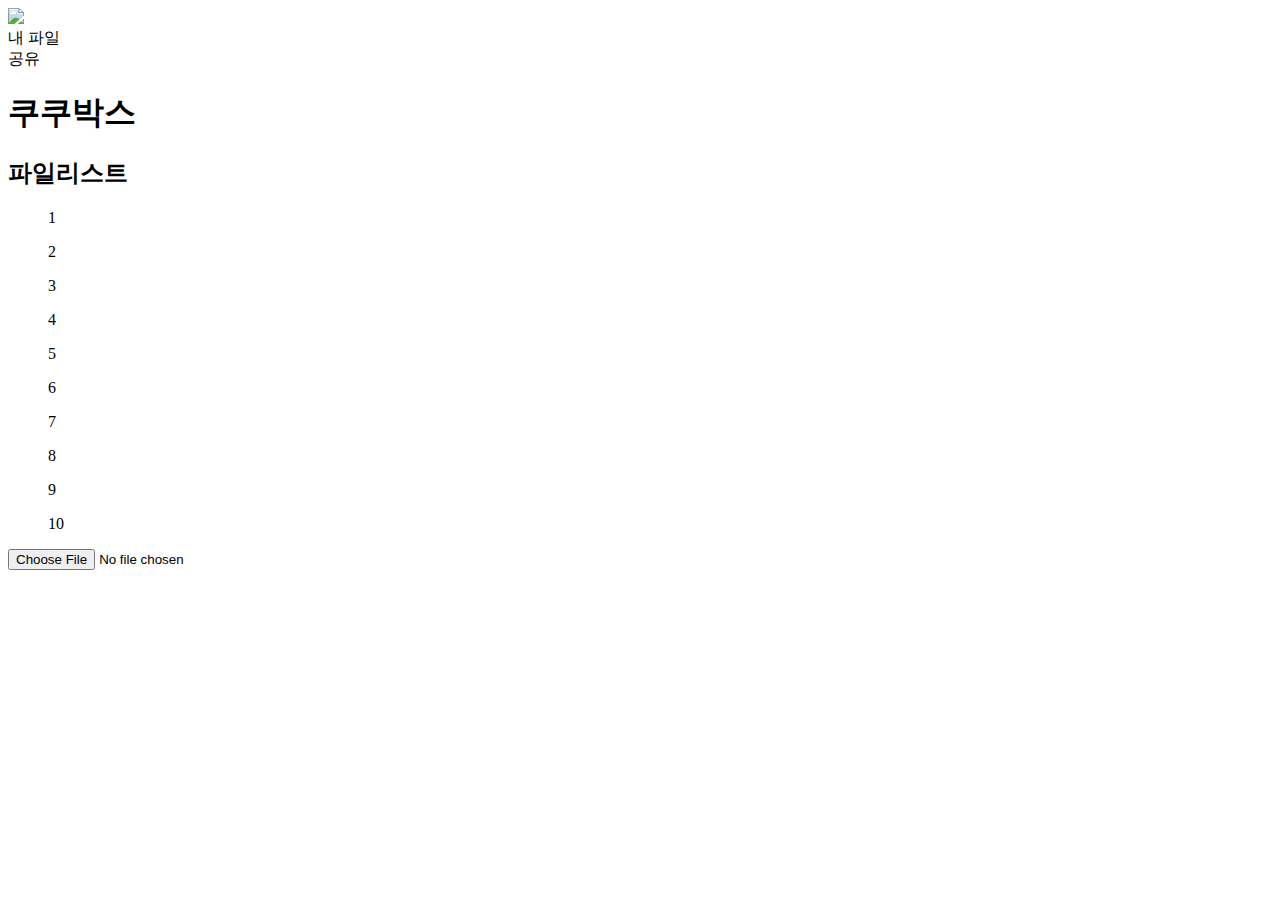
==== templates/html/fileServiece.html @ bd45fed4 "modify file-control" ====
<!doctype html>
<html lang="ko">

<head>
    <meta charset="utf-8">
    <title>KhuKhuBox</title>
    <meta name="viewport" content="width=device-width, initial-scale=1">
    <link rel="stylesheet" href="../css/fileServiece.css">
</head>

<body>
    <div class="container">
        <div class="left-sidebar">
            <a href="../html/index.html"><img id="khuCrap" src="../images/khuCrap.png"></a>
            <div class="side-list">
                <div>내 파일</div>
                <div>공유</div>
            </div>
        </div>
        <div class="middle-container">
            <div class="header">
                <h1>쿠쿠박스</h1>
            </div>

            <div class="content">
                <h2>파일리스트</h2>
                <ul>1</ul>
                <ul>2</ul>
                <ul>3</ul>
                <ul>4</ul>
                <ul>5</ul>
                <ul>6</ul>
                <ul>7</ul>
                <ul>8</ul>
                <ul>9</ul>
                <ul>10</ul>
            </div>
            <div class="file-control">
                <form action="" method="post" enctype="multipart/form-data">
                    <input type="file" name="파일 업로드" id="">
                </form>
            </div>
        </div>
    </div>
</body>

</html>
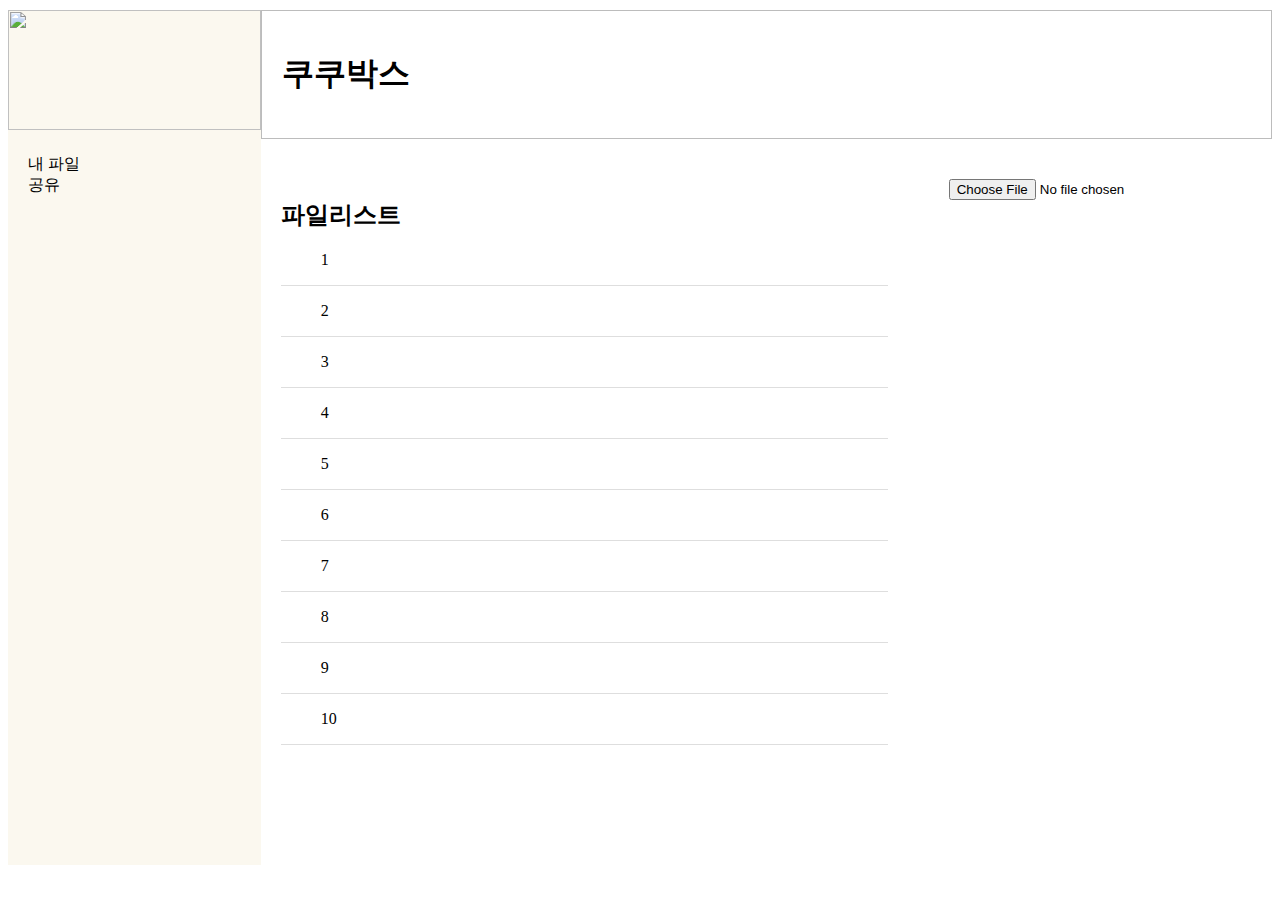
==== commit e2c6dfe7: "Add horizon to file list" ====
--- a/templates/html/fileServiece.html
+++ b/templates/html/fileServiece.html
@@ -25,15 +25,25 @@
             <div class="content">
                 <h2>파일리스트</h2>
                 <ul>1</ul>
+                <hr class="horizon">
                 <ul>2</ul>
+                <hr class="horizon">
                 <ul>3</ul>
+                <hr class="horizon">
                 <ul>4</ul>
+                <hr class="horizon">
                 <ul>5</ul>
+                <hr class="horizon">
                 <ul>6</ul>
+                <hr class="horizon">
                 <ul>7</ul>
+                <hr class="horizon">
                 <ul>8</ul>
+                <hr class="horizon">
                 <ul>9</ul>
+                <hr class="horizon">
                 <ul>10</ul>
+                <hr class="horizon">
             </div>
             <div class="file-control">
                 <form action="" method="post" enctype="multipart/form-data">
--- a/templates/css/fileServiece.css
+++ b/templates/css/fileServiece.css
@@ -0,0 +1,79 @@
+@font-face {
+    font-family:'NanumSquareR';
+    src: url(../images/NanumSquareRoundR.ttf) format('truetype');
+}
+
+body {
+    font-family:'NanumSquareR';
+}
+
+.container {
+    width: auto;
+    margin: 10px auto;
+}
+
+.left-sidebar {
+    width: 20%;
+    height: 95vh;
+    background-color: #FBF8EF;
+    float: left;
+}
+
+#khuCrap {
+    width: 100%;
+    height: 120px;
+}
+
+.side-list {
+    margin: 20px;
+}
+
+.middle-container {
+    width: 80%;
+    float: left;
+}
+
+.header {
+    padding: 20px;
+    margin-bottom: 20px;
+    border: 1px solid #bcbcbc;
+}
+
+.content {
+    width: 60%;
+    padding: 20px;
+    margin-bottom: 20px;
+    float: left;
+}
+
+.file-control {
+    width: 30%;
+    padding: 20px;
+    margin-bottom: 20px;
+    float: right;
+}
+
+hr.horizon {
+    border: solid #dedede;
+    border-width: 1px 0 0;
+}
+
+@media (max-width: 480px) {
+    .left-sidebar {
+        width: auto;
+    }
+
+    .container {
+        width: auto;
+    }
+
+    .content {
+        float: none;
+        width: auto;
+    }
+
+    .sidebar {
+        float: none;
+        width: auto;
+    }
+}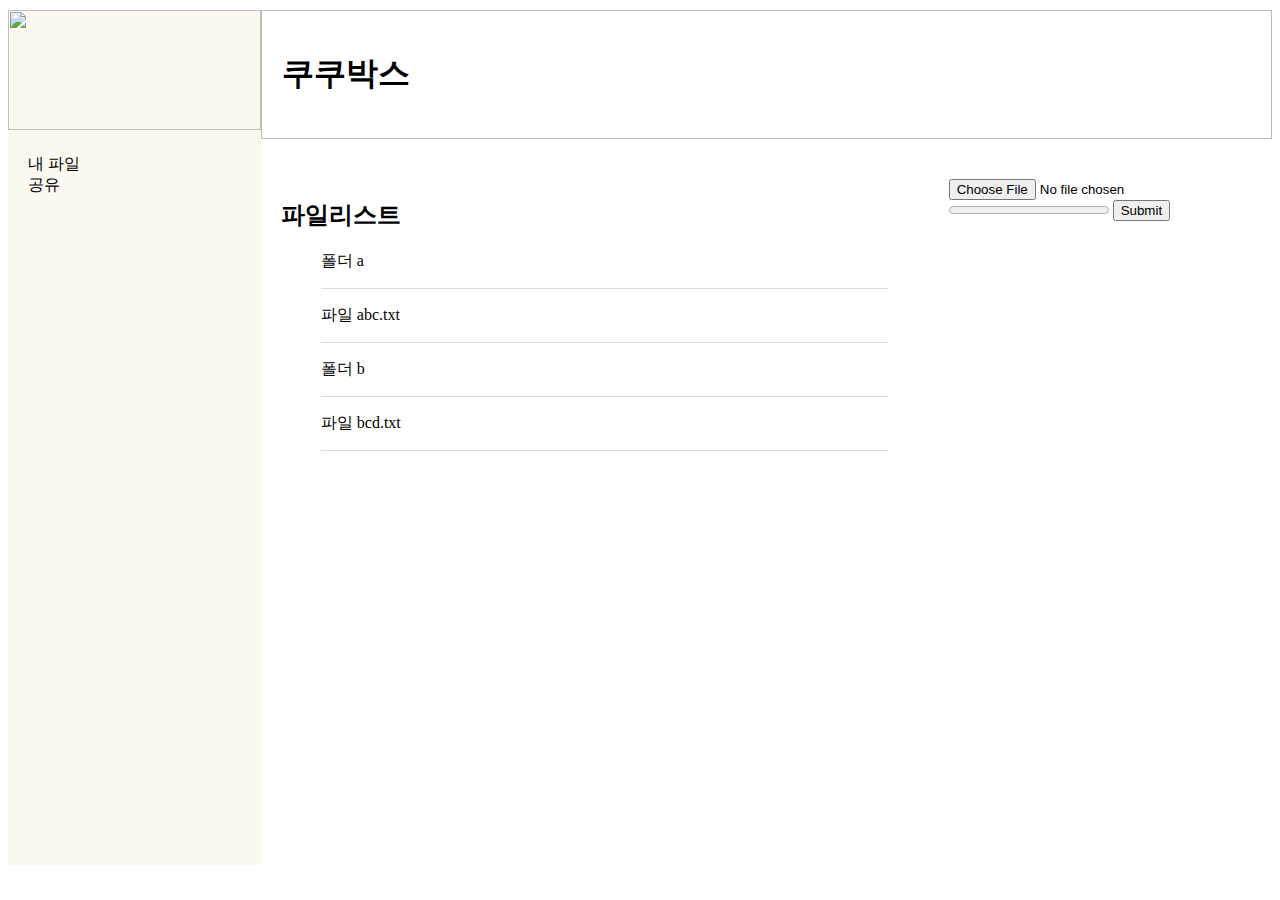
==== commit 9e9aadf7: "Implement File/Dir separate and sorting list" ====
--- a/templates/html/fileServiece.html
+++ b/templates/html/fileServiece.html
@@ -24,34 +24,18 @@
 
             <div class="content">
                 <h2>파일리스트</h2>
-                <ul>1</ul>
-                <hr class="horizon">
-                <ul>2</ul>
-                <hr class="horizon">
-                <ul>3</ul>
-                <hr class="horizon">
-                <ul>4</ul>
-                <hr class="horizon">
-                <ul>5</ul>
-                <hr class="horizon">
-                <ul>6</ul>
-                <hr class="horizon">
-                <ul>7</ul>
-                <hr class="horizon">
-                <ul>8</ul>
-                <hr class="horizon">
-                <ul>9</ul>
-                <hr class="horizon">
-                <ul>10</ul>
-                <hr class="horizon">
             </div>
             <div class="file-control">
                 <form action="" method="post" enctype="multipart/form-data">
                     <input type="file" name="파일 업로드" id="">
+                    <progress id="progressBar" max="100" value="0"></progress>
+                    <input type="submit">
                 </form>
             </div>
         </div>
     </div>
+
+    <script src="../js/fileServiece.js"></script>
 </body>
 
 </html>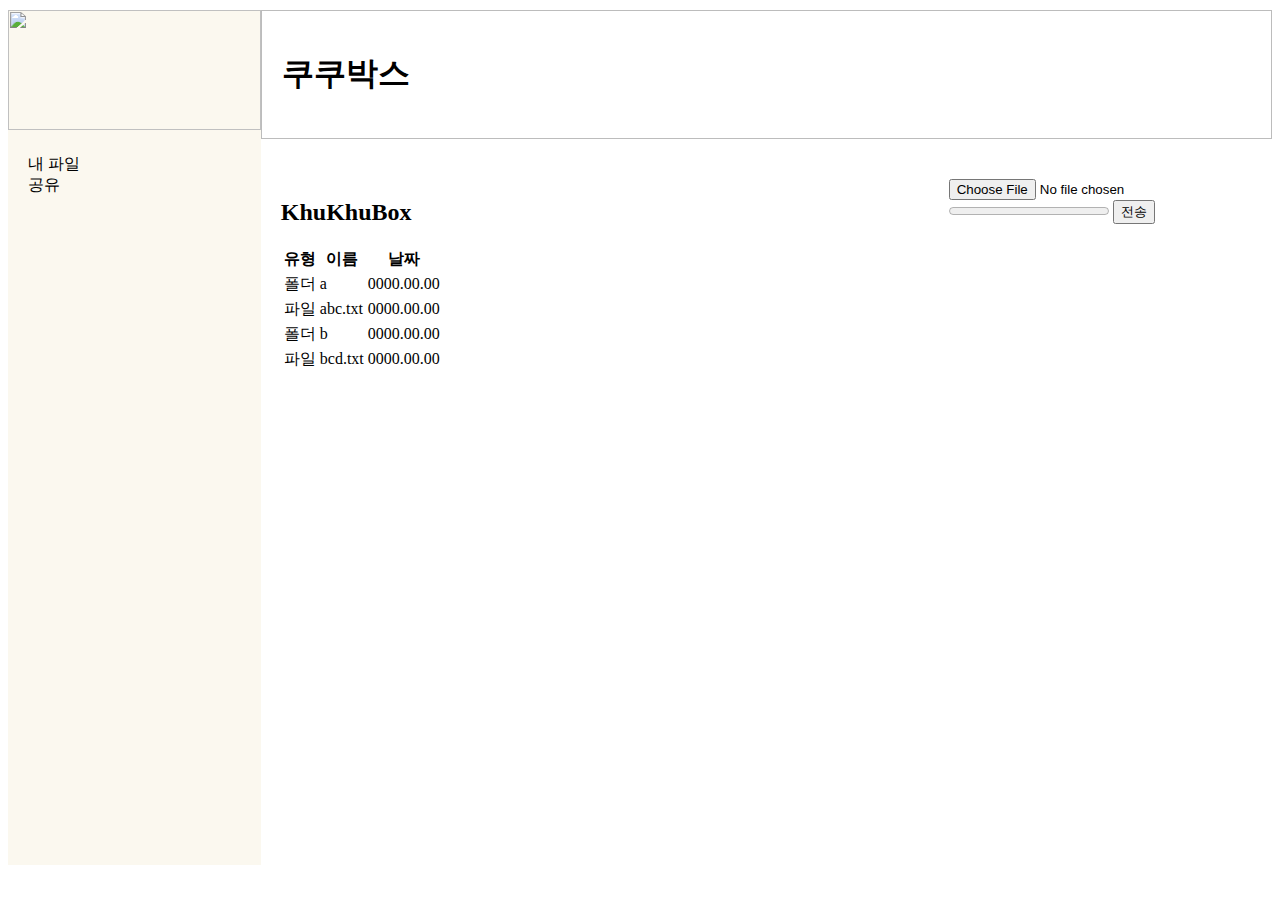
==== commit ba731bd1: "add class to html form tag and js \n" ====
--- a/templates/html/fileServiece.html
+++ b/templates/html/fileServiece.html
@@ -21,15 +21,24 @@
             <div class="header">
                 <h1>쿠쿠박스</h1>
             </div>
-
             <div class="content">
-                <h2>파일리스트</h2>
+                <h2 id="current-dir">KhuKhuBox</h2>
+                <table class="c-table">
+                    <thead>
+                        <tr class="file-property">
+                            <th class="fp-type">유형</th>
+                            <th class="fp-name">이름</th>
+                            <th class="fp-date">날짜</th>
+                        </tr>
+                    </thead>
+                    <tbody class="ct-body"></tbody>
+                </table>
             </div>
             <div class="file-control">
-                <form action="" method="post" enctype="multipart/form-data">
-                    <input type="file" name="파일 업로드" id="">
+                <form class="file-form" action="" method="post" enctype="multipart/form-data">
+                    <input class="button" type="file" name="file_upload_btn">
                     <progress id="progressBar" max="100" value="0"></progress>
-                    <input type="submit">
+                    <input type="submit" id="submit_btn" value="전송">
                 </form>
             </div>
         </div>
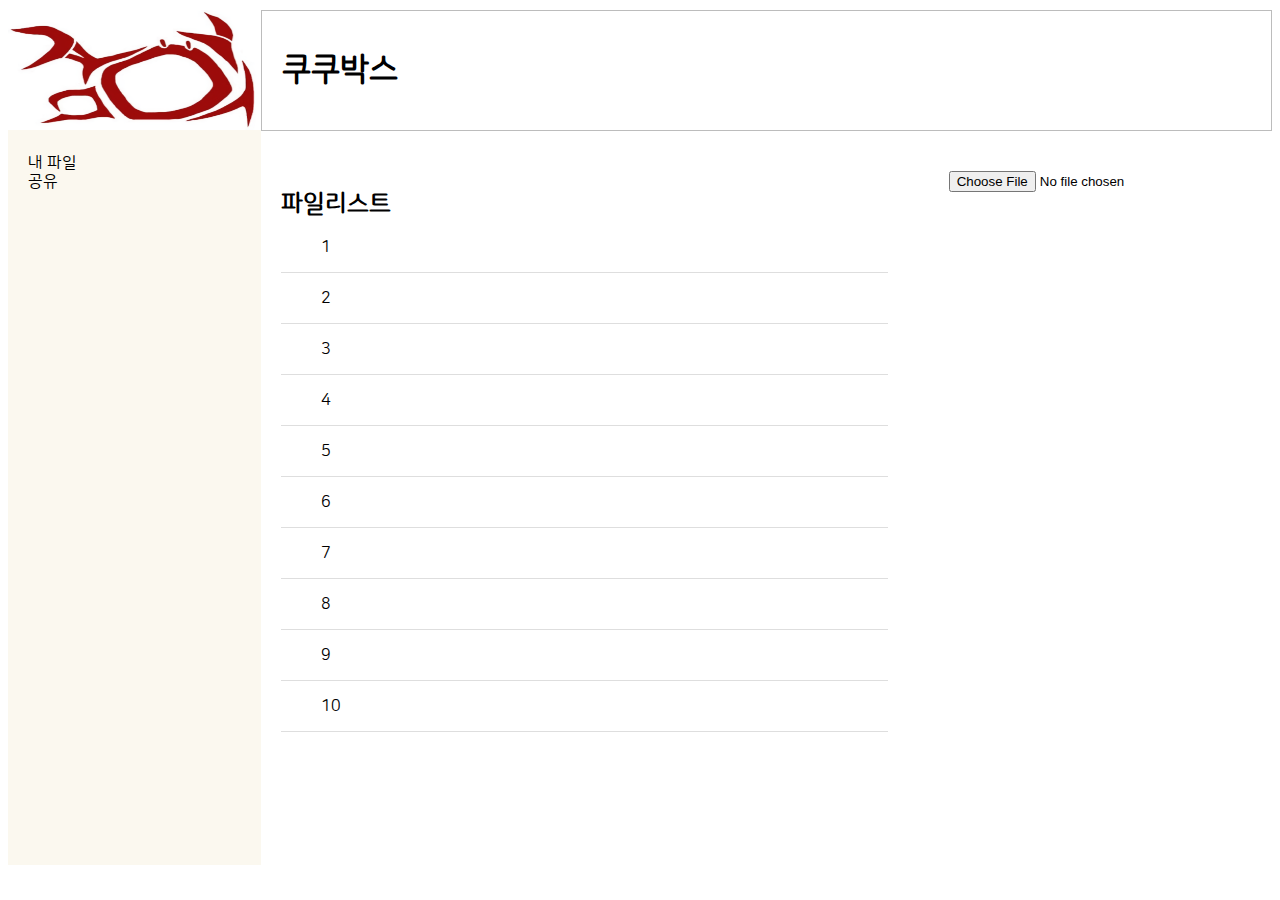
==== commit 3812bd41: "Merge branch 'front_master' into S3_transaction" ====
--- a/templates/html/fileServiece.html
+++ b/templates/html/fileServiece.html
@@ -21,30 +21,37 @@
             <div class="header">
                 <h1>쿠쿠박스</h1>
             </div>
+
             <div class="content">
-                <h2 id="current-dir">KhuKhuBox</h2>
-                <table class="c-table">
-                    <thead>
-                        <tr class="file-property">
-                            <th class="fp-type">유형</th>
-                            <th class="fp-name">이름</th>
-                            <th class="fp-date">날짜</th>
-                        </tr>
-                    </thead>
-                    <tbody class="ct-body"></tbody>
-                </table>
+                <h2>파일리스트</h2>
+                <ul>1</ul>
+                <hr class="horizon">
+                <ul>2</ul>
+                <hr class="horizon">
+                <ul>3</ul>
+                <hr class="horizon">
+                <ul>4</ul>
+                <hr class="horizon">
+                <ul>5</ul>
+                <hr class="horizon">
+                <ul>6</ul>
+                <hr class="horizon">
+                <ul>7</ul>
+                <hr class="horizon">
+                <ul>8</ul>
+                <hr class="horizon">
+                <ul>9</ul>
+                <hr class="horizon">
+                <ul>10</ul>
+                <hr class="horizon">
             </div>
             <div class="file-control">
-                <form class="file-form" action="" method="post" enctype="multipart/form-data">
-                    <input class="button" type="file" name="file_upload_btn">
-                    <progress id="progressBar" max="100" value="0"></progress>
-                    <input type="submit" id="submit_btn" value="전송">
+                <form action="" method="post" enctype="multipart/form-data">
+                    <input type="file" name="파일 업로드" id="">
                 </form>
             </div>
         </div>
     </div>
-
-    <script src="../js/fileServiece.js"></script>
 </body>
 
 </html>